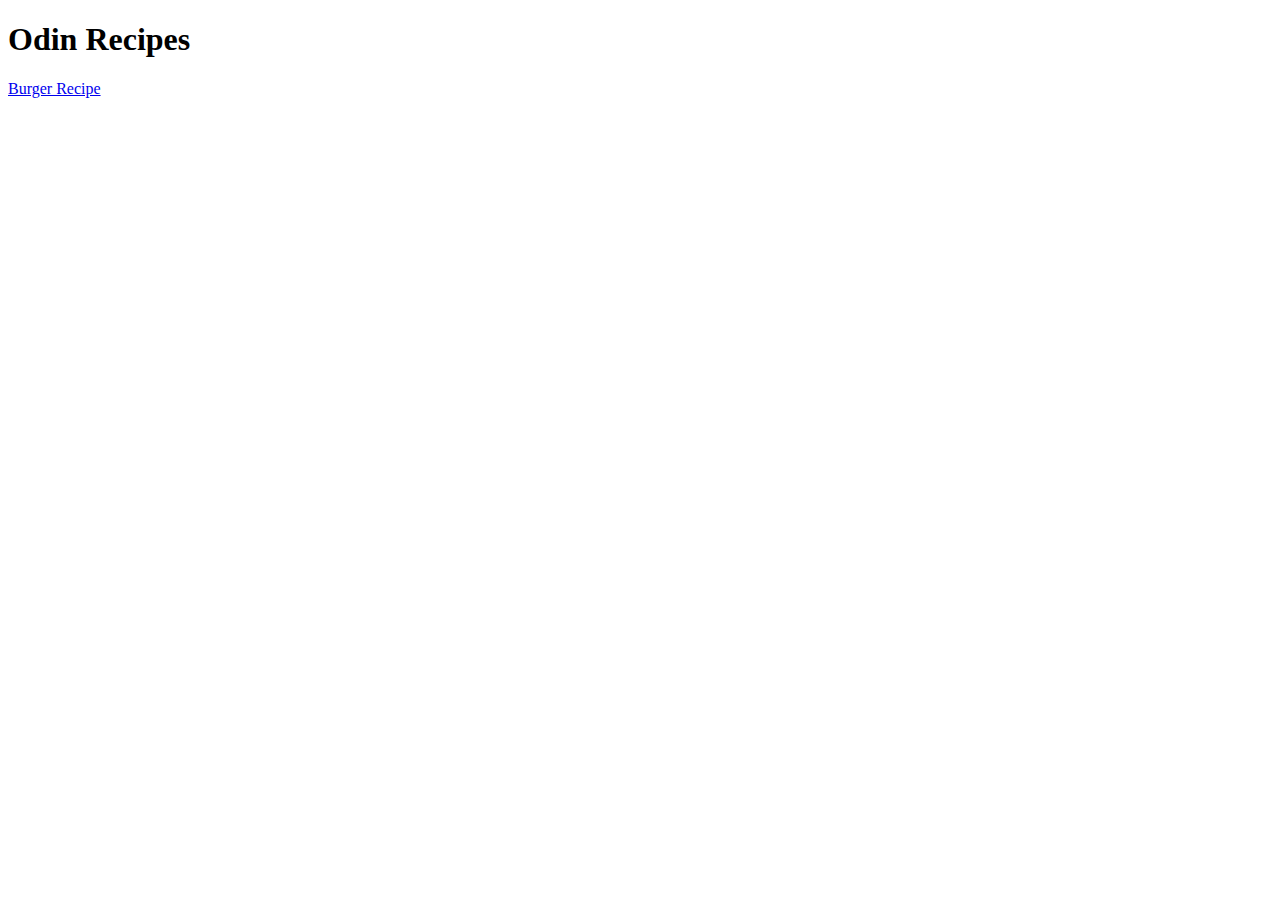
==== index.html @ 76619a73 "add burger recipe to site" ====
<!DOCTYPE html>
<html lang="en">
    <head>
        <meta charset="utf-8">
        <title>Odin Recipes</title>
    </head>

    <body>
        <h1>Odin Recipes</h1>
            <a href="./recipes/burger.html">Burger Recipe</a>


    </body>

</html>
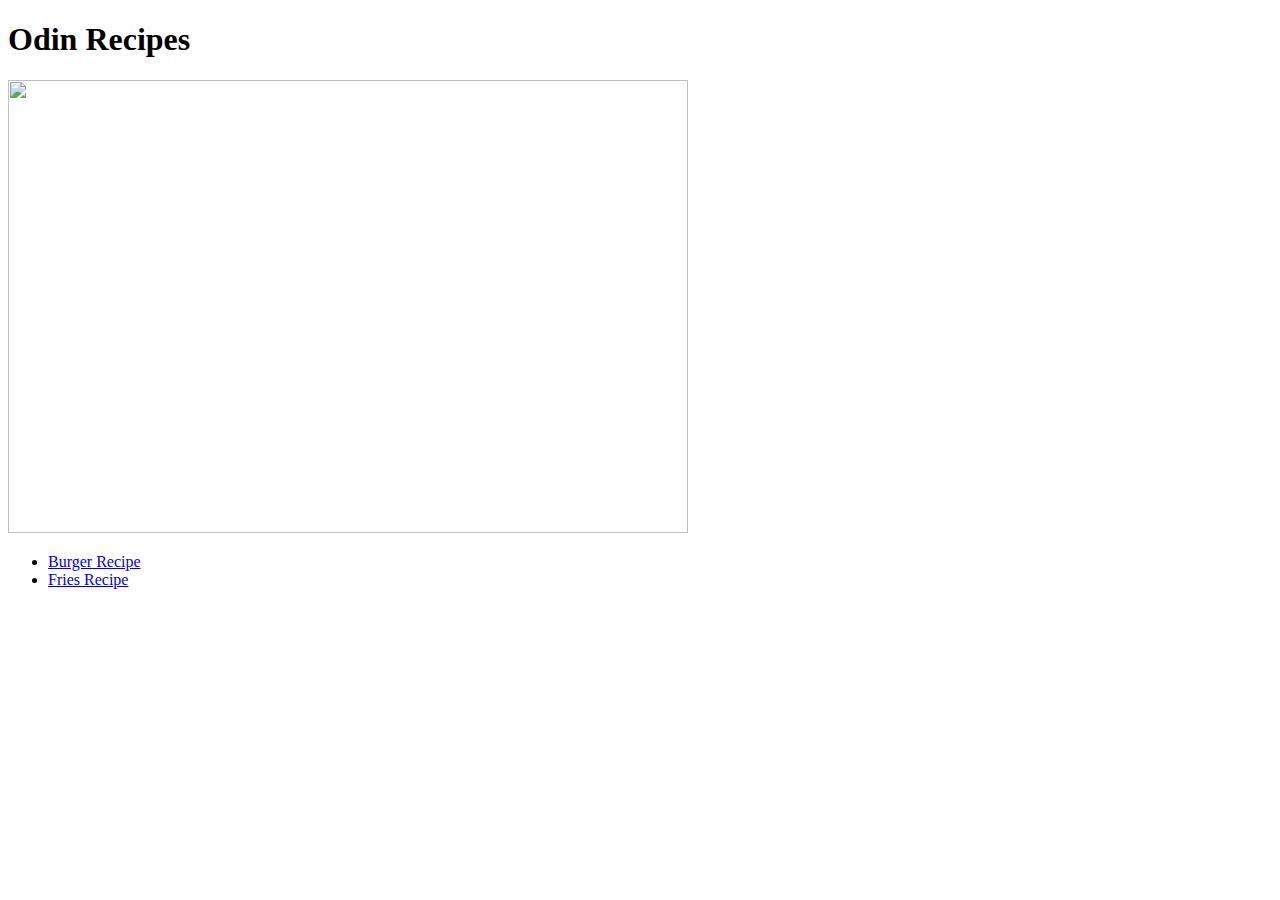
==== commit 04ea88d6: "add fries page with links. add image to index" ====
--- a/index.html
+++ b/index.html
@@ -7,8 +7,11 @@
 
     <body>
         <h1>Odin Recipes</h1>
-            <a href="./recipes/burger.html">Burger Recipe</a>
-
+        <img src="https://sharedappetite.com/wp-content/uploads/2021/06/summer-bbq-hot-dog-and-burger-charcuterie-board-2.jpg" width="680" height="453">
+        <ul>
+           <li><a href="./recipes/burger.html">Burger Recipe</a></li>
+            <li><a href="./recipes/fries.html">Fries Recipe</a></li>
+        </ul>
 
     </body>
 
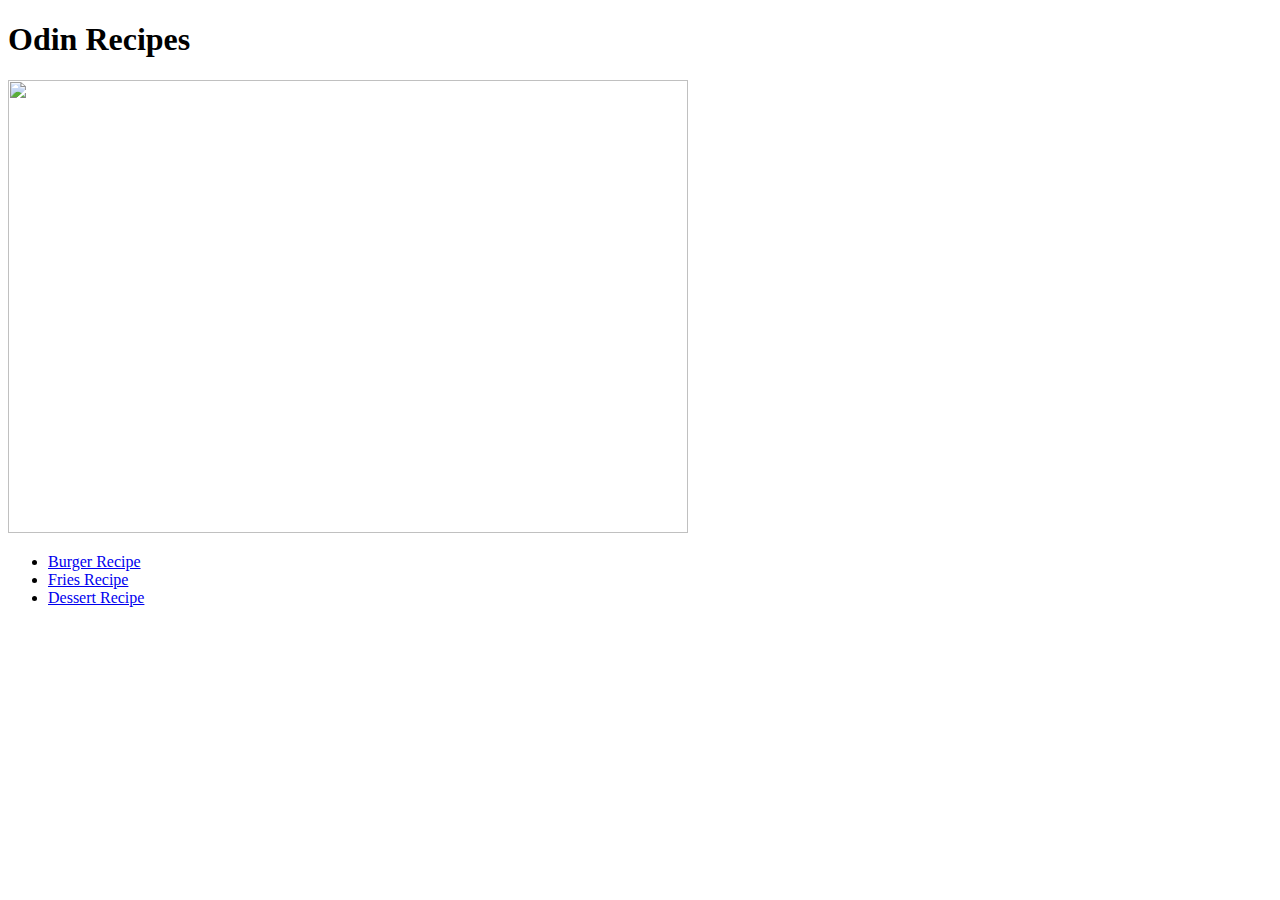
==== commit 7c6a4493: "add pie recipe, links between all pages. fix typo" ====
--- a/index.html
+++ b/index.html
@@ -9,8 +9,9 @@
         <h1>Odin Recipes</h1>
         <img src="https://sharedappetite.com/wp-content/uploads/2021/06/summer-bbq-hot-dog-and-burger-charcuterie-board-2.jpg" width="680" height="453">
         <ul>
-           <li><a href="./recipes/burger.html">Burger Recipe</a></li>
+            <li><a href="./recipes/burger.html">Burger Recipe</a></li>
             <li><a href="./recipes/fries.html">Fries Recipe</a></li>
+            <li><a href="./recipes/dessert.html">Dessert Recipe</a></li>
         </ul>
 
     </body>
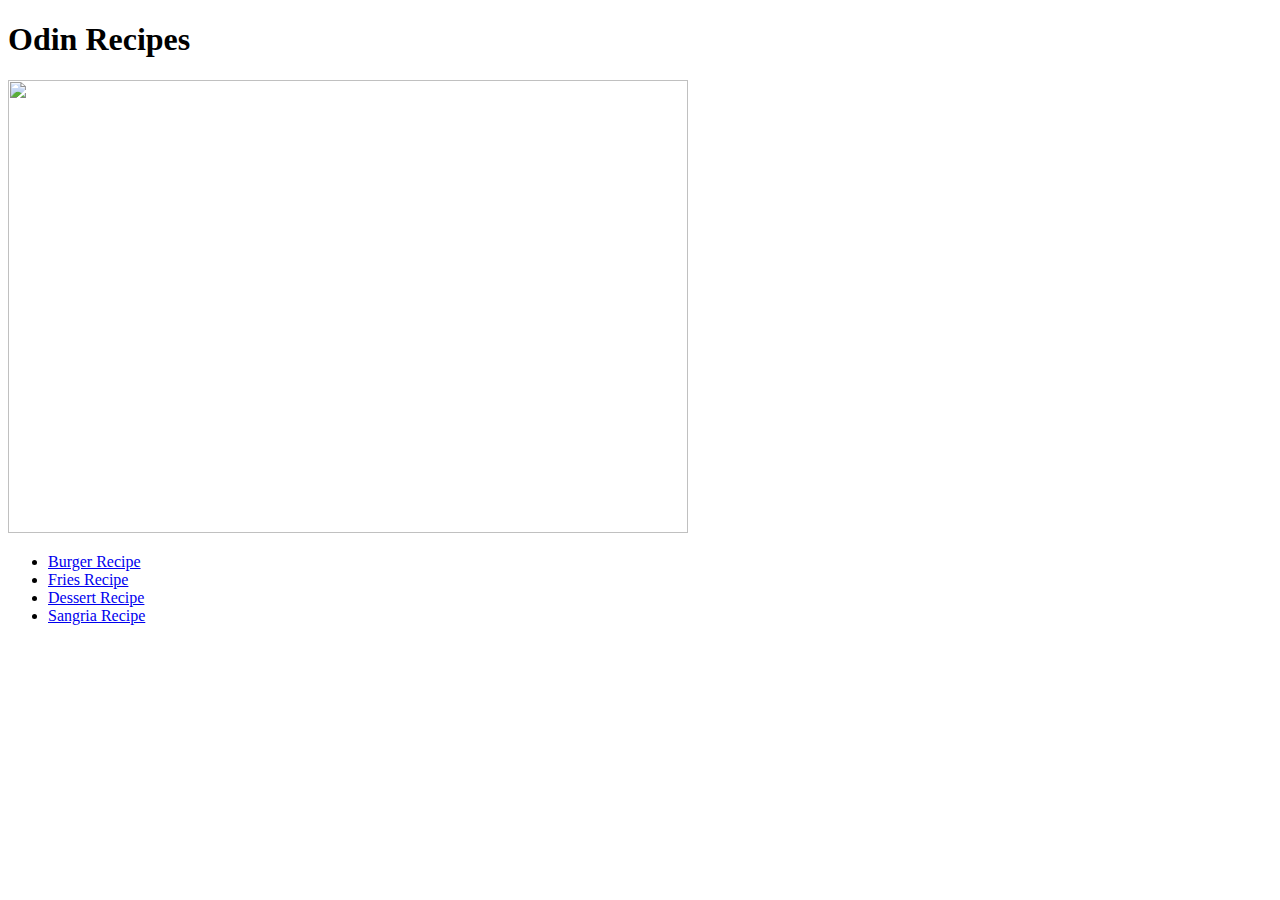
==== commit f8e93c91: "add sangria recipe. links between existing recipes" ====
--- a/index.html
+++ b/index.html
@@ -12,6 +12,7 @@
             <li><a href="./recipes/burger.html">Burger Recipe</a></li>
             <li><a href="./recipes/fries.html">Fries Recipe</a></li>
             <li><a href="./recipes/dessert.html">Dessert Recipe</a></li>
+            <li><a href="./recipes/sangria.html">Sangria Recipe</a></li>
         </ul>
 
     </body>
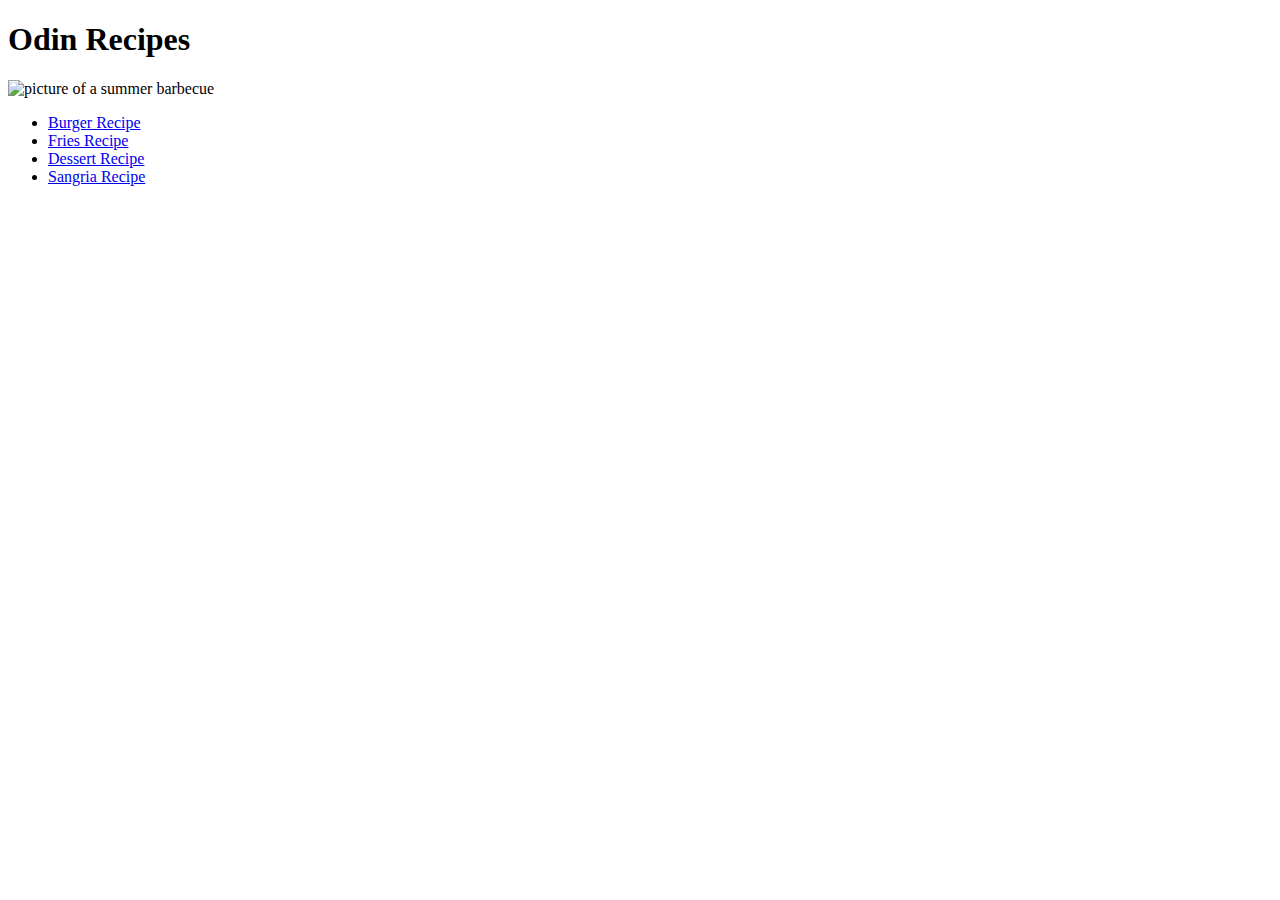
==== commit 62c239e3: "add alt descriptions for all images" ====
--- a/index.html
+++ b/index.html
@@ -7,7 +7,7 @@
 
     <body>
         <h1>Odin Recipes</h1>
-        <img src="https://sharedappetite.com/wp-content/uploads/2021/06/summer-bbq-hot-dog-and-burger-charcuterie-board-2.jpg" width="680" height="453">
+        <img src="https://sharedappetite.com/wp-content/uploads/2021/06/summer-bbq-hot-dog-and-burger-charcuterie-board-2.jp" width="680" height="453" alt="picture of a summer barbecue">
         <ul>
             <li><a href="./recipes/burger.html">Burger Recipe</a></li>
             <li><a href="./recipes/fries.html">Fries Recipe</a></li>
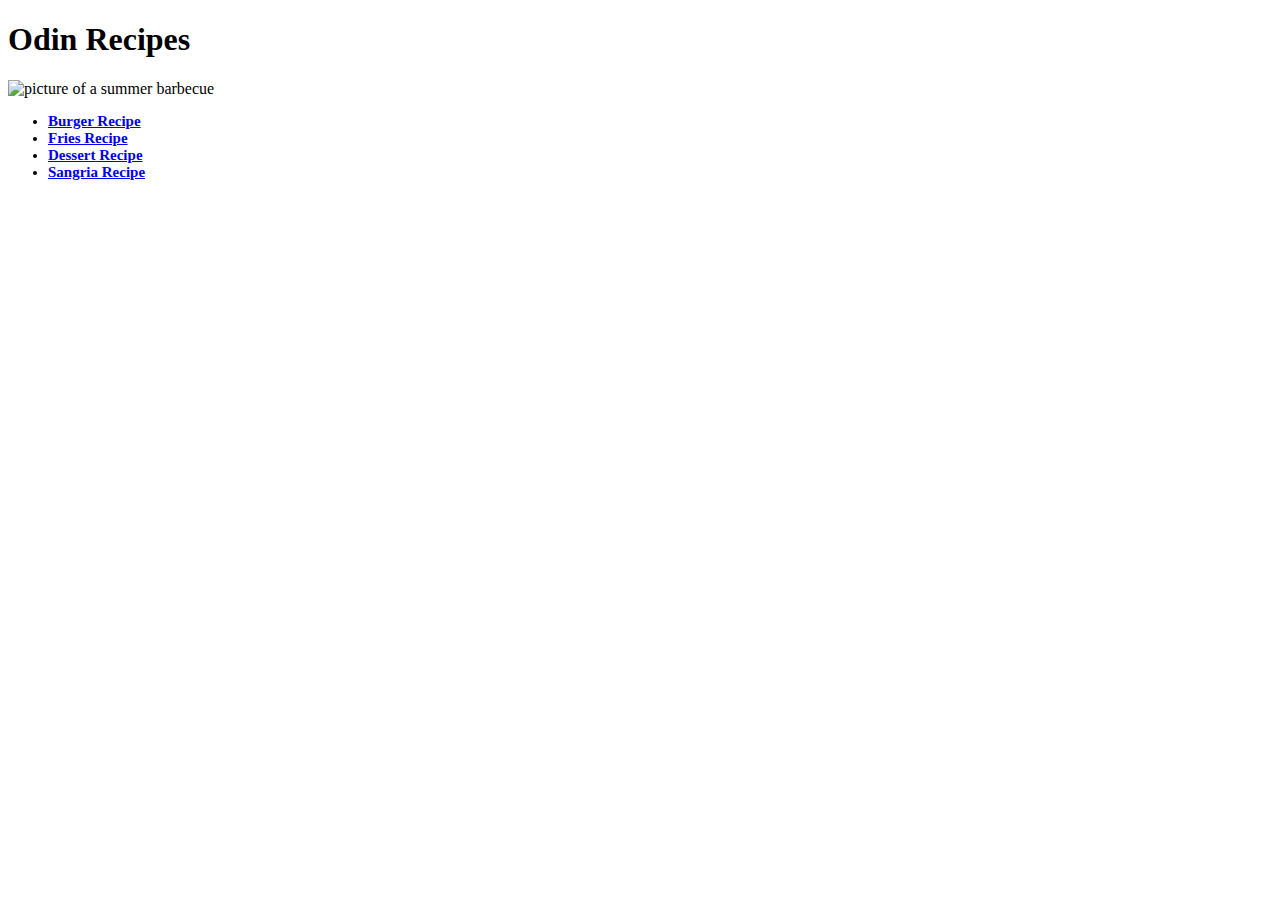
==== commit 462a1d24: "add basic css styles for testing" ====
--- a/index.html
+++ b/index.html
@@ -3,17 +3,18 @@
     <head>
         <meta charset="utf-8">
         <title>Odin Recipes</title>
+        <link rel="stylesheet" href="styles.css">
     </head>
 
     <body>
         <h1>Odin Recipes</h1>
-        <img src="https://sharedappetite.com/wp-content/uploads/2021/06/summer-bbq-hot-dog-and-burger-charcuterie-board-2.jp" width="680" height="453" alt="picture of a summer barbecue">
-        <ul>
+        <img src="https://sharedappetite.com/wp-content/uploads/2021/06/summer-bbq-hot-dog-and-burger-charcuterie-board-2.jpg" width="680" height="453" alt="picture of a summer barbecue">
+        <div class="main"><ul>
             <li><a href="./recipes/burger.html">Burger Recipe</a></li>
             <li><a href="./recipes/fries.html">Fries Recipe</a></li>
             <li><a href="./recipes/dessert.html">Dessert Recipe</a></li>
             <li><a href="./recipes/sangria.html">Sangria Recipe</a></li>
-        </ul>
+        </ul></div>
 
     </body>
 
--- a/styles.css
+++ b/styles.css
@@ -0,0 +1,12 @@
+p {
+    background-color:rgb(136, 226, 221)
+}
+
+ul {
+    font-weight: bold;
+    font-size: 15px;
+}
+
+ol{ 
+    font-style: italic;
+}